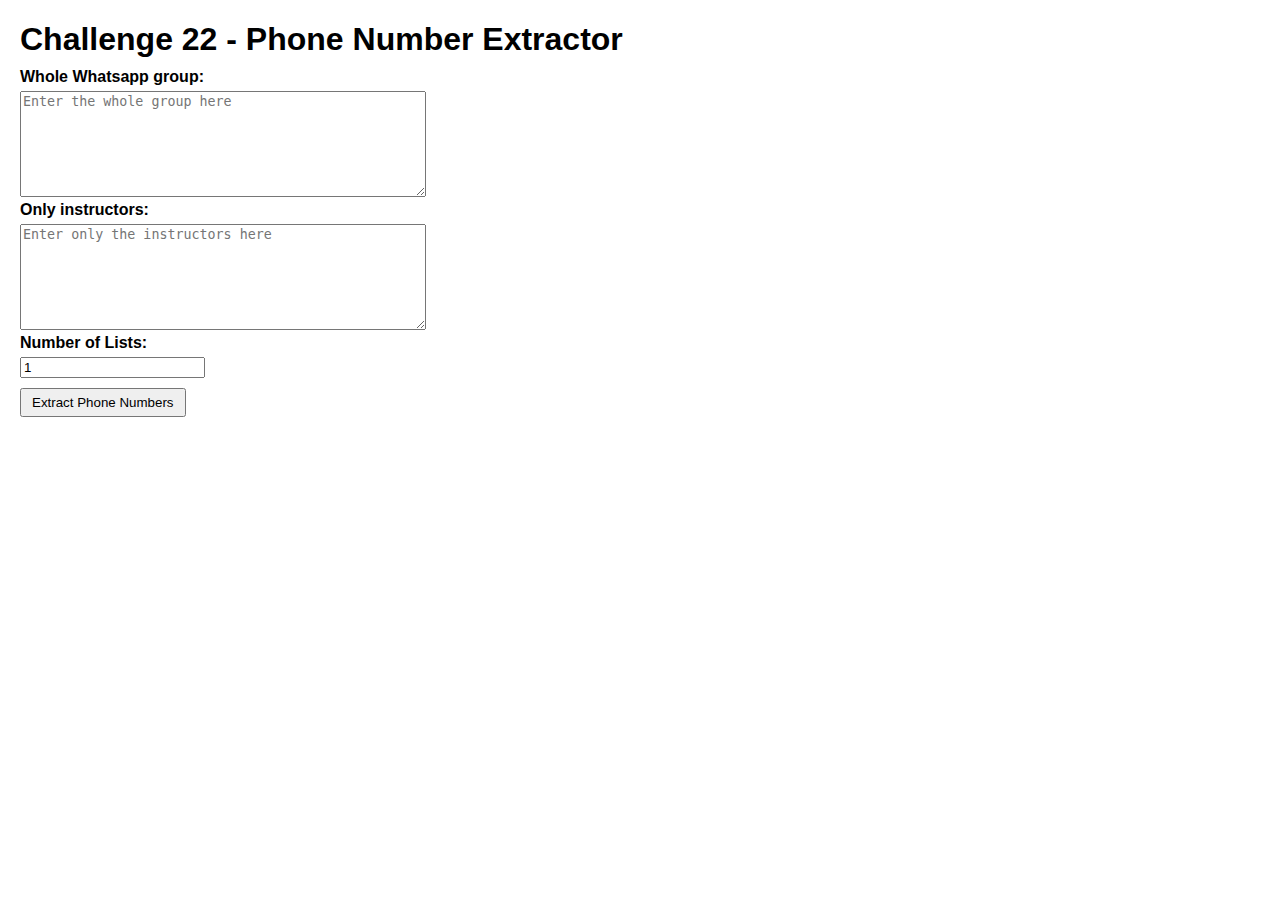
==== homepage.html @ 52f711b0 "Initial commit" ====
<!DOCTYPE html>
<html>
<head>
  <title>Phone Number Extractor</title>
  <style>
    body {
      font-family: Arial, sans-serif;
      margin: 20px;
    }

    h1 {
      margin-bottom: 10px;
    }

    label {
      font-weight: bold;
      margin-bottom: 5px;
      display: block;
    }

    textarea {
      width: 400px;
      height: 100px;
      resize: vertical;
    }

    button {
      margin-top: 10px;
      padding: 5px 10px;
    }

    #result {
      margin-top: 20px;
    }

    .error {
      color: red;
    }
  </style>
</head>
<body>
  <h1>Challenge 22 - Phone Number Extractor</h1>
  <label for="text1">Whole Whatsapp group:</label>
  <textarea id="text1" placeholder="Enter the whole group here"></textarea>
  <br>
  <label for="text2">Only instructors:</label>
  <textarea id="text2" placeholder="Enter only the instructors here"></textarea>
  <br>
  <label for="numLists">Number of Lists:</label>
  <input type="number" id="numLists" value="1" min="1">
  <br>
  <button onclick="processText()">Extract Phone Numbers</button>
  <div id="result"></div>

  <script>
    function processText() {
      const text1 = document.getElementById("text1").value;
      const text2 = document.getElementById("text2").value;
      const numLists = document.getElementById("numLists").value;

      const data = { text1, text2, num_lists: parseInt(numLists) };

      fetch("http://localhost:5000/process_text", {
        method: "POST",
        headers: {
          "Content-Type": "application/json"
        },
        body: JSON.stringify(data)
      })
      .then(response => {
        if (!response.ok) {
          throw new Error("Error processing text. Please try again.");
        }
        return response.json();
      })
      .then(result => displayResult(result))
      .catch(error => displayError(error.message));
    }

    function displayResult(result) {
      const resultDiv = document.getElementById("result");
      resultDiv.innerHTML = "";

      const numPhones = result.num_phones;
      const phoneLists = result.phone_lists;

      const numPhonesMsg = `Total Phone Numbers Extracted: ${numPhones}`;
      const phoneListsMsg = phoneLists.map((list, index) => `List ${index + 1}:<br>${list.join("<br>")}`);

      const numPhonesNode = document.createElement("p");
      numPhonesNode.innerHTML = numPhonesMsg;
      resultDiv.appendChild(numPhonesNode);

      for (const msg of phoneListsMsg) {
        const listNode = document.createElement("p");
        listNode.innerHTML = msg;
        resultDiv.appendChild(listNode);
      }
    }

    function displayError(errorMessage) {
      const resultDiv = document.getElementById("result");
      resultDiv.innerHTML = "";

      const errorNode = document.createElement("p");
      errorNode.textContent = errorMessage;
      errorNode.classList.add("error");
      resultDiv.appendChild(errorNode);
    }
  </script>
</body>
</html>
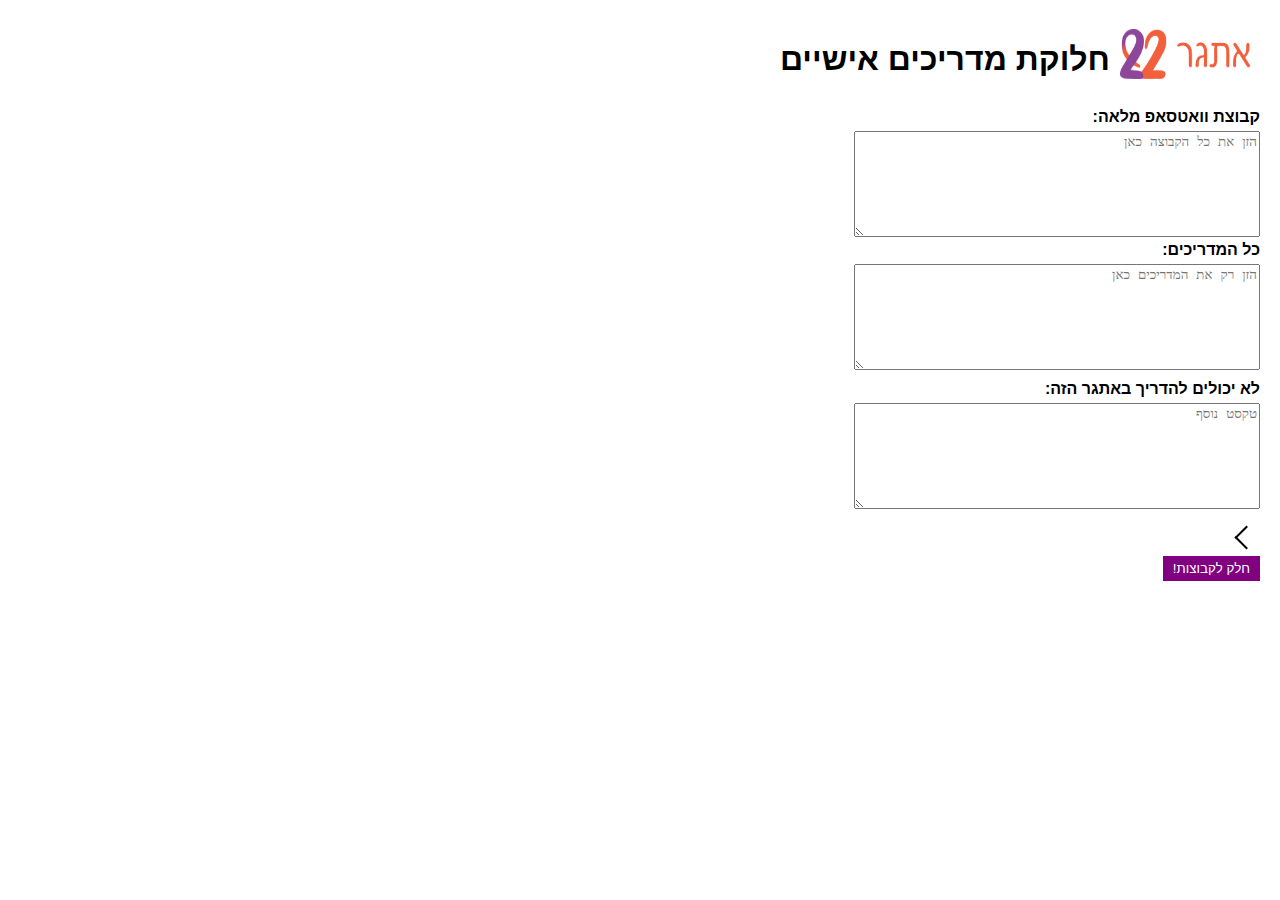
==== commit b3e69e25: "changed UI and App" ====
--- a/homepage.html
+++ b/homepage.html
@@ -4,8 +4,9 @@
   <title>Phone Number Extractor</title>
   <style>
     body {
-      font-family: Arial, sans-serif;
+      font-family: "Arial Hebrew", Arial, sans-serif; /* Add Hebrew font */
       margin: 20px;
+      direction: rtl; /* Set direction to right-to-left */
     }
 
     h1 {
@@ -24,9 +25,17 @@
       resize: vertical;
     }
 
-    button {
+    input[type="number"] {
+      width: 50px;
+    }
+
+    .button {
       margin-top: 10px;
       padding: 5px 10px;
+      background-color: purple;
+      color: white;
+      border: none;
+      cursor: pointer;
     }
 
     #result {
@@ -36,25 +45,122 @@
     .error {
       color: red;
     }
+
+    .collapsible {
+      display: flex;
+      align-items: center;
+      cursor: pointer;
+    }
+
+    .arrow {
+      width: 15px;
+      height: 15px;
+      margin-right: 5px;
+      border-top: 2px solid black;
+      border-right: 2px solid black;
+      transform: rotate(45deg);
+      transition: transform 0.2s ease;
+    }
+
+    .arrow.collapsed {
+      transform: rotate(-135deg);
+    }
+
+    .collapsible-content {
+      display: none;
+      margin-top: 10px;
+    }
+
+    .collapsible-content.show {
+      display: block;
+    }
+
+    .text-inputs {
+      display: flex;
+      flex-direction: column;
+      margin-bottom: 10px;
+    }
+
+    .text-inputs textarea {
+      margin-bottom: 10px;
+    }
+
+    .logo {
+      display: flex;
+      align-items: center;
+      margin-bottom: 20px;
+    }
+
+    .logo img {
+      width: 130px;
+      height: 50px;
+      margin-right: 10px;
+      margin-left: 10px;
+    }
+
+    .ltr-text {
+      direction: ltr;
+      text-align: left;
+    }
+
+    .copy-button {
+      margin-top: 10px;
+    }
   </style>
+  <style>
+    /* Add a CSS rule for Hebrew text areas to override the general style */
+    textarea[placeholder="Additional Text"] {
+      direction: rtl;
+      text-align: right;
+      font-family: "Arial Hebrew", Arial, sans-serif; /* Add Hebrew font */
+    }
+  </style>
+  <link href="https://fonts.googleapis.com/css?family=Arimo&display=swap" rel="stylesheet"> <!-- Add Hebrew font link -->
 </head>
 <body>
-  <h1>Challenge 22 - Phone Number Extractor</h1>
-  <label for="text1">Whole Whatsapp group:</label>
-  <textarea id="text1" placeholder="Enter the whole group here"></textarea>
-  <br>
-  <label for="text2">Only instructors:</label>
-  <textarea id="text2" placeholder="Enter only the instructors here"></textarea>
-  <br>
-  <label for="numLists">Number of Lists:</label>
-  <input type="number" id="numLists" value="1" min="1">
-  <br>
-  <button onclick="processText()">Extract Phone Numbers</button>
+  <div class="logo">
+    <img src="img/logo.png" alt="Logo">
+    <br>
+    <h1>חלוקת מדריכים אישיים</h1>
+  </div>
+  <div>
+    <label for="text1">קבוצת וואטסאפ מלאה:</label>
+    <textarea id="text1" placeholder="הזן את כל הקבוצה כאן" required></textarea>
+  </div>
+  <div class="text-inputs">
+    <label for="text2">כל המדריכים:</label>
+    <textarea id="text2" placeholder="הזן רק את המדריכים כאן"></textarea>
+    <label for="text3">לא יכולים להדריך באתגר הזה:</label>
+    <textarea id="text3" placeholder="טקסט נוסף"></textarea>
+  </div>
+  <div class="collapsible" onclick="toggleNumberInput()">
+    <div class="arrow collapsed"></div>
+  </div>
+  <div class="collapsible-content" id="numListsContent">
+    <label for="numLists">מספר הרשימות:</label>
+    <input type="number" id="numLists" value="0" min="0">
+  </div>
+  <div>
+    <button class="button" onclick="processText()">חלק לקבוצות!</button>
+  </div>
   <div id="result"></div>
 
   <script>
+    function toggleNumberInput() {
+      const arrow = document.querySelector('.arrow');
+      const numListsContent = document.getElementById('numListsContent');
+
+      arrow.classList.toggle('collapsed');
+      numListsContent.classList.toggle('show');
+    }
+
     function processText() {
       const text1 = document.getElementById("text1").value;
+      if (!text1) {
+        alert("אנא הזן את קבוצת הוואטסאפ המלאה");
+        return;
+      }
+
       const text2 = document.getElementById("text2").value;
       const numLists = document.getElementById("numLists").value;
 
@@ -69,7 +175,7 @@
       })
       .then(response => {
         if (!response.ok) {
-          throw new Error("Error processing text. Please try again.");
+          throw new Error("שגיאה בעיבוד הטקסט. אנא נסה שוב.");
         }
         return response.json();
       })
@@ -77,26 +183,45 @@
       .catch(error => displayError(error.message));
     }
 
-    function displayResult(result) {
-      const resultDiv = document.getElementById("result");
-      resultDiv.innerHTML = "";
-
-      const numPhones = result.num_phones;
-      const phoneLists = result.phone_lists;
-
-      const numPhonesMsg = `Total Phone Numbers Extracted: ${numPhones}`;
-      const phoneListsMsg = phoneLists.map((list, index) => `List ${index + 1}:<br>${list.join("<br>")}`);
-
-      const numPhonesNode = document.createElement("p");
-      numPhonesNode.innerHTML = numPhonesMsg;
-      resultDiv.appendChild(numPhonesNode);
-
-      for (const msg of phoneListsMsg) {
-        const listNode = document.createElement("p");
-        listNode.innerHTML = msg;
-        resultDiv.appendChild(listNode);
-      }
-    }
+function displayResult(result) {
+  const resultDiv = document.getElementById("result");
+  resultDiv.innerHTML = "";
+
+  const numPhones = result.num_phones;
+  const phoneLists = result.phone_lists;
+  const list2Length = result.list2_length; // Retrieve the length of list 2
+
+  const dateTimeNode = document.createElement("p");
+  const currentDateTime = new Date();
+  const formattedDateTime = currentDateTime.toLocaleString("he-IL");
+  dateTimeNode.innerHTML = `הנתונים נכונים נכון ל: ${formattedDateTime}`;
+  resultDiv.appendChild(dateTimeNode);
+
+  const numPhonesMsg = `סה"כ באתגר: ${numPhones}`;
+  const list2LengthMsg = `סה״כ מדריכים: ${list2Length}`;
+  const phoneListsMsg = phoneLists.map((list, index) => `רשימה ${index + 1}:<br>${list.join("<br>")}`);
+
+  const numPhonesNode = document.createElement("p");
+  numPhonesNode.innerHTML = numPhonesMsg;
+  resultDiv.appendChild(numPhonesNode);
+
+  const list2LengthNode = document.createElement("p");
+  list2LengthNode.innerHTML = list2LengthMsg;
+  resultDiv.appendChild(list2LengthNode);
+
+  const copyButton = document.createElement("button");
+  copyButton.classList.add("button", "copy-button");
+  copyButton.textContent = "העתק";
+  copyButton.addEventListener("click", copyLists);
+  resultDiv.appendChild(copyButton);
+
+  for (const msg of phoneListsMsg) {
+    const listNode = document.createElement("p");
+    listNode.innerHTML = msg;
+    listNode.classList.add("ltr-text");
+    resultDiv.appendChild(listNode);
+  }
+}
 
     function displayError(errorMessage) {
       const resultDiv = document.getElementById("result");
@@ -107,6 +232,17 @@
       errorNode.classList.add("error");
       resultDiv.appendChild(errorNode);
     }
+
+    function copyLists() {
+      const resultDiv = document.getElementById("result");
+      const ltrLists = resultDiv.getElementsByClassName("ltr-text");
+      let copyText = "";
+      for (const list of ltrLists) {
+        copyText += list.innerHTML + "<br>"; // Include new lines
+      }
+      copyText = copyText.replace(/<br>/g, "\n"); // Replace <br> with actual new lines
+      navigator.clipboard.writeText(copyText);
+    }
   </script>
 </body>
 </html>
